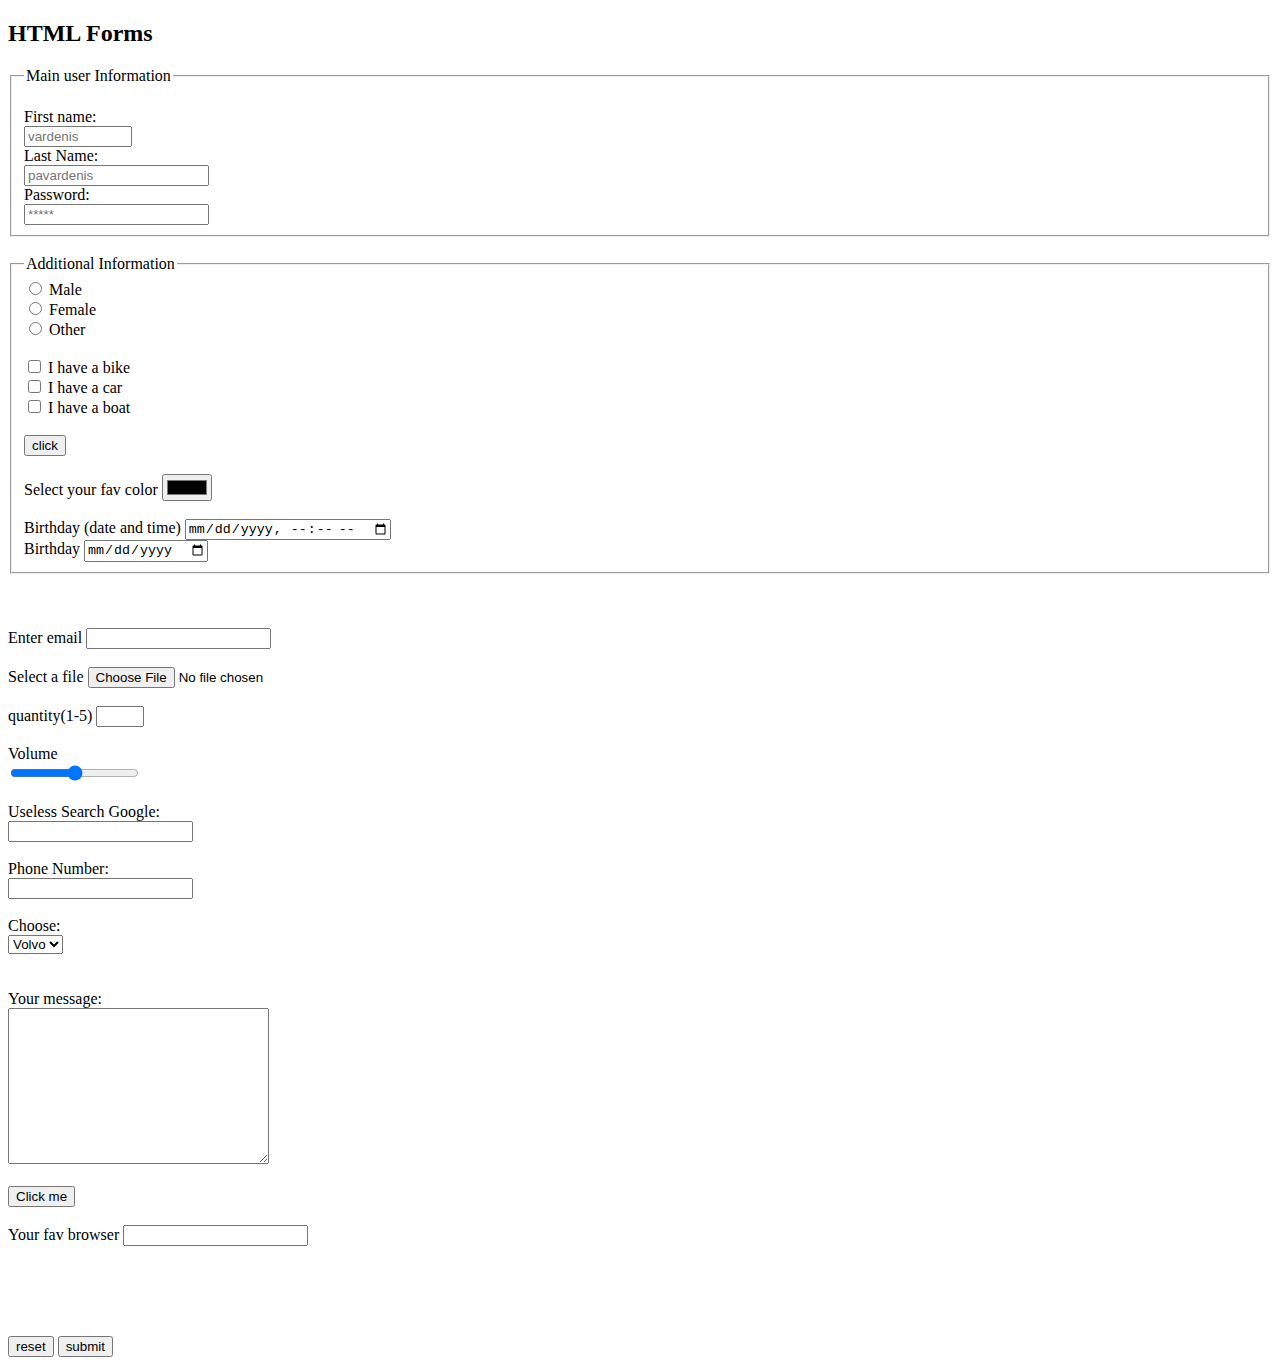
==== 5/index.html @ 66835b63 "updated" ====
<!DOCTYPE html>

<html>

<head>
    <meta charset="utf-8">
    <meta http-equiv="X-UA-Compatible" content="IE=edge">
    <title></title>
    <meta name="description" content="">
    <meta name="viewport" content="width=device-width, initial-scale=1">
    <link rel="stylesheet" href="styles.css">
</head>

<body>

    <h2>HTML Forms</h2>
    <form action="/kur_bus_nusiusta uzklausa_su_ivestais_duomenimis.php" autocomplete="on">

        <fieldset>
            <legend>Main user Information</legend>
            <br>
            <label for=" fname"> First name:</label>
            <br>
            <input type="text" id="fname" name="fname" placeholder="vardenis" style="width: 100px;" />
            <br>
            <label for="lname">Last Name:</label>
            <br>
            <input type="text" id="lname" name="lname" placeholder="pavardenis" />
            <br>
            <label for="password">Password:</label>
            <br>
            <input type="password" id="password" name="password" placeholder="*****" />
        </fieldset>
        <br>

        <fieldset>
            <legend>Additional Information</legend>
            <input type="radio" id="male" name="gender" value="male" />
            <label for="male">Male</label>
            <br>
            <input type="radio" id="female" name="gender" value="female" />
            <label for="female">Female</label>
            <br>
            <input type="radio" id="other" name="gender" value="other" />
            <label for="other">Other</label>
            <br>
            <br>
            <input type="checkbox" id="vehicle1" name="vehicle1" value="Bike" />
            <label for="vehicle1">I have a bike</label>
            <br>
            <input type="checkbox" id="vehicle2" name="vehicle2" value="Car" />
            <label for="vehicle2">I have a car</label>
            <br>
            <input type="checkbox" id="vehicle3" name="vehicle3" value="Boat" />
            <label for="vehicle3">I have a boat</label>
            <br><br>


            <input type="button" value="click" />

            <br><br>

            <label for="favcolor">Select your fav color</label>
            <input type="color" id="favcolor" name="favcolor" />

            <br><br>
            <label for="birthdaytime">Birthday (date and time)</label>
            <input type="datetime-local" id="birthdaytime" name="birthdaytime" />
            <br>
            <label for="birthday">Birthday</label>
            <input type="date" id="birthday" name="birthday" />
        </fieldset>

        <!-- email -->

        <br><br><br>
        <label for="email">Enter email</label>
        <input type="email" id="email" name="email" />

        <!-- upload file -->

        <br><br>
        <label for="myfile">Select a file</label>
        <input type="file" id="myfile" name="myfile" />

        <!-- numbers -->

        <br><br>
        <label for="quantity">quantity(1-5)</label>
        <input type="number" id="quantity" name="quantity" min="1" max="5" />

        <!-- slider -->
        <br><br>
        <label for="vol">Volume</label>
        <br>
        <input type="range" id="vol" name="vol" min="1" max="100" />
        <!-- useless search -->
        <br><br>
        <label for="gsearch">Useless Search Google:</label>
        <br>
        <input type="search" id="gsearch" name="gsearch" />

        <!-- number -->
        <br><br>
        <label for="phone">Phone Number:</label>
        <br>
        <input type="tel" id="phone" name="phone" pattern="[0-9]{3}-[0-9]" />

        <!-- dropdown -->
        <br><br>
        <label for="phone">Choose:</label>
        <br>
        <select id="phone" name="cars">
        <option value="volvo">Volvo</option>
        <option value="saab">Saab</option>
        <option value="audi">Audi</option>
        <option value="bmw">BMW</option>
        </select>

        <br>

        <!-- text field area    -->
        <br><br>
        <label for="message">Your message:</label><br>
        <textarea name="message" rows="10" cols="30"></textarea>

        <br><br>
        <button type="button">Click me</button>
        <br><br>

        <label for="mybrowser">Your fav browser</label>
        <input list="browsers" name="mybrowser" id="mybrowser" />
        <datalist id="browsers">
            <option value="Edge" />
            <option value="Firefox" />
            <option value="Chrome" />
            <option value="Opera" />
            <option value="Safari" />

        </datalist>




        <br><br><br><br><br><br>
        <input type="reset" value="reset" />
        <input type="submit" value="submit" />
    </form>



</body>

</html>
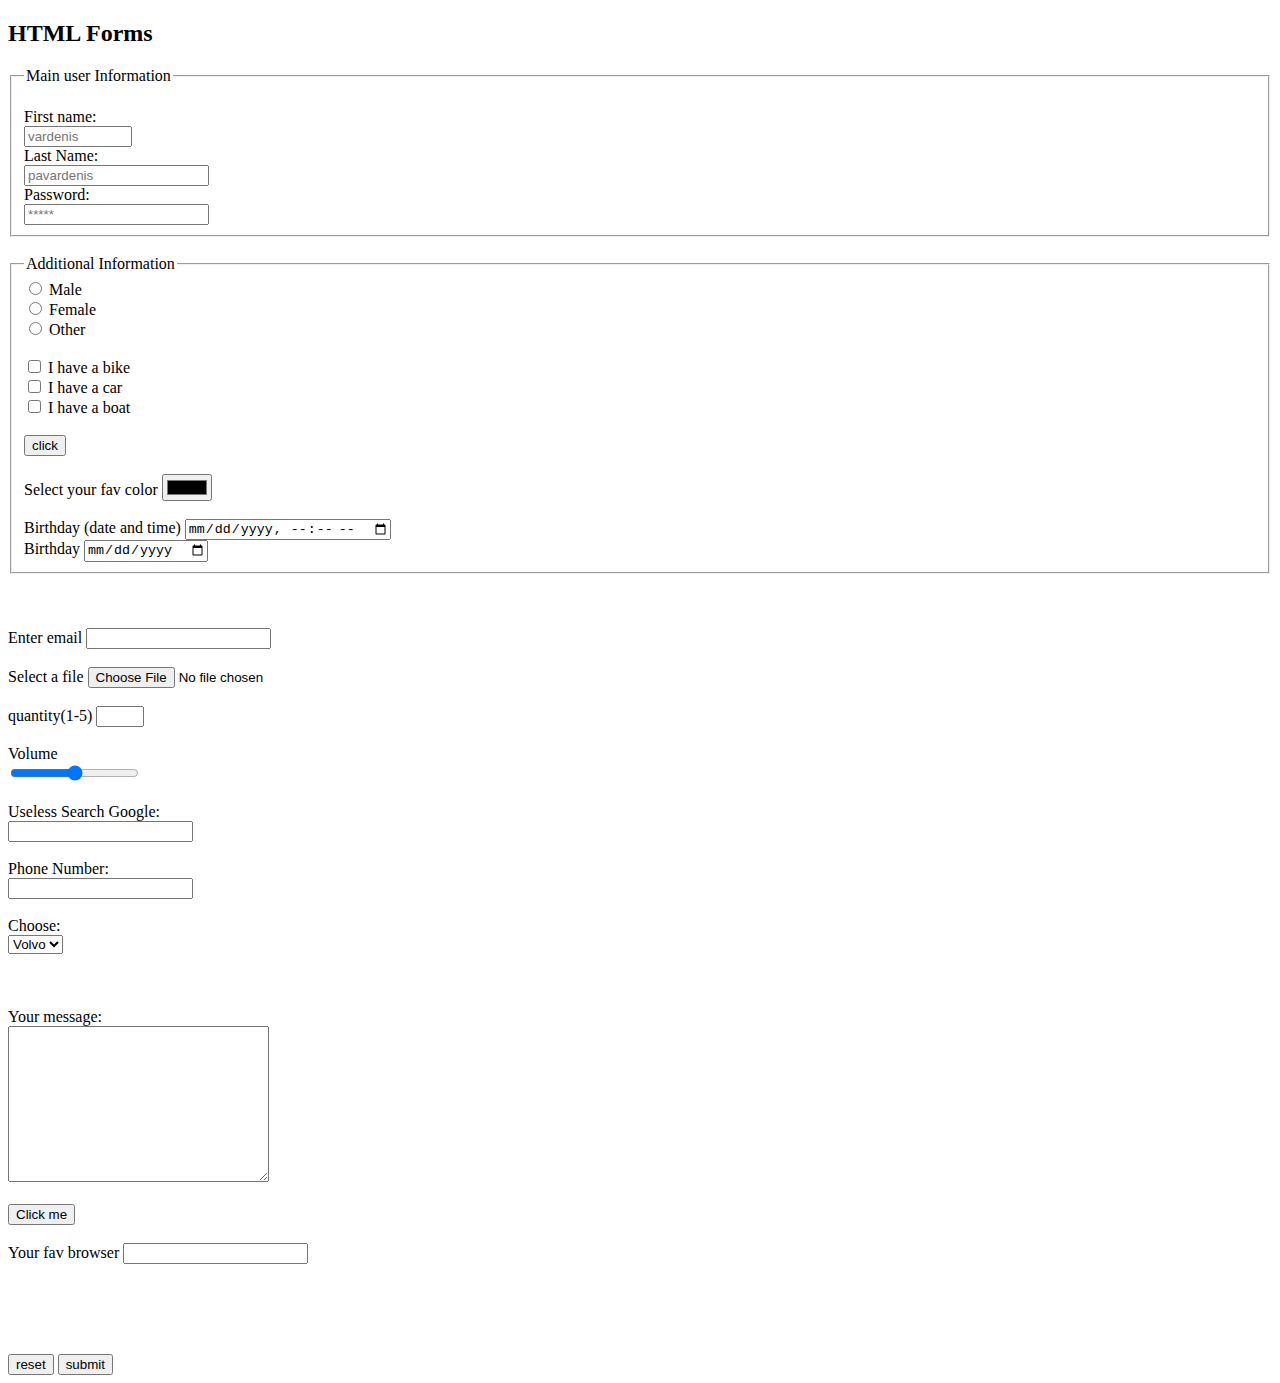
==== commit ec7da4e7: "upd" ====
--- a/5/index.html
+++ b/5/index.html
@@ -118,6 +118,7 @@
         </select>
 
         <br>
+        <br>
 
         <!-- text field area    -->
         <br><br>
